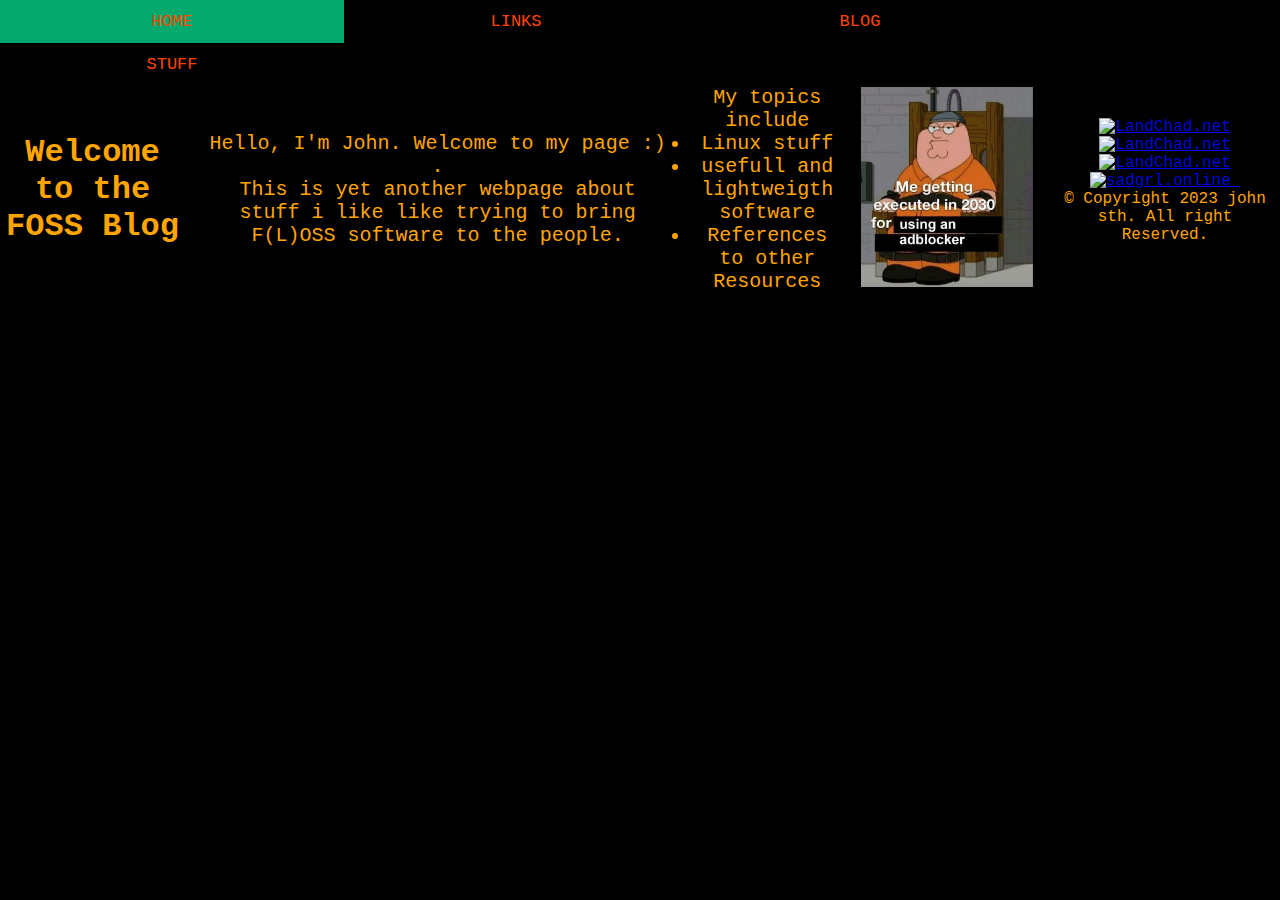
==== index.html @ e084399c "changed navbar again" ====
<!DOCTYPE html>
<html lang="en">
    <head>
        <title>The FOSS Blog</title>
        <meta charset="utf-8">
        <meta name="viewport" content="width=device-width, initial-scale=1">

        <!-- Bootstrap CSS -->
        <script src="https://cdn.jsdelivr.net/npm/@popperjs/core@2.10.2/dist/umd/popper.min.js" integrity="sha384-7+zCNj/IqJ95wo16oMtfsKbZ9ccEh31eOz1HGyDuCQ6wgnyJNSYdrPa03rtR1zdB" crossorigin="anonymous"></script>
        <!-- Bootstrap JS Bundle with Popper -->
        <script src="https://cdn.jsdelivr.net/npm/bootstrap@5.1.3/dist/js/bootstrap.min.js" integrity="sha384-QJHtvGhmr9XOIpI6YVutG+2QOK9T+ZnN4kzFN1RtK3zEFEIsxhlmWl5/YESvpZ13" crossorigin="anonymous"></script>

	    <link rel="icon" href="favicon.ico">
        <link rel="stylesheet" href="./styles/styles.css">
    </head>


    <div class="navbar">
        <a class="active" href="./index">HOME </a>
        <a href="./links">LINKS </a>
        <a href="./blog">BLOG </a>
        <a href="./stuff">STUFF </a>
    </div>

    <div class="container">

    <header>
        <h1>Welcome to the FOSS Blog</h1>
    </header>
        <div class="container">
            <div class="text">
                <p> Hello, I'm John. Welcome to my page :) . </p>
                <p>This is yet another webpage about stuff i like like 
                    trying to bring F(L)OSS software to the people. </p>
            </div>
        </div>

        <div class="text">
        <p>My topics include
            <ul>
                <li>Linux stuff</li>
                <li>usefull and lightweigth software</li>
                <li>References to other Resources</li>
            </ul>
        </p>
        </div>

        <div class="image">    
        <img src="./images/the_current_state_of_the_web.webp" height="200" alt="Man getting electrocuted for using an adblocker in 2030">
        </div>

        <footer id="footer">

          <p>
          <a href="https://landchad.net" target="_blank">
          <img src="https://landchad.net/pix/landchad.gif" alt="LandChad.net">
          </a>

          <a href="https://www.freebsd.org" target="_blank">
          <img src="https://www.freebsd.org/gifs/power-button.gif" alt="LandChad.net">
          </a>

          <a href="https://wiby.me" target="_blank">
          <img src="https://wiby.me/about/wiby.gif" alt="LandChad.net">
          </a>

          <a href="https://sadgrl.online/" target="_blank">
          <img src="https://sadgrl.online/assets/images/buttons/sadgrlonline.gif" alt="sadgrl.online">
          </a>

          <a href="https://neocities.org">
          <img alt="" src="https://bootleg64.neocities.org/0.ASSETS/buttons/neocities_button.gif" alt="neocities.org" />
          </a>
          </p>
          <p>&copy Copyright 2023 john sth. All right Reserved.</p> <br/>
          </footer>
    </body>
</html>
---- styles/styles.css ----
*{
  padding: 0;
  margin: 0;
}


body {
  background-color: black; 
  text-align: center;
  color:orange;
  font-family: 'Fira Code','Courier New', monospace;
  list-style: "\1F319 ";

}

img {
  -webkit-transform: translate3d(0, 0, 0); /* Forces GPU rendering */
  -webkit-backface-visibility: hidden; /* Improves rendering quality */
}

/* Style the navigation menu */
.navbar {
  width: 100%;
  background-color: #000;
  overflow: auto;
}

/* Navigation links */
.navbar a {
  float: left;
  padding: 12px;
  color: orangered;
  text-decoration: none;
  font-size: 17px;
  width: 25%; /* Four equal-width links. If you have two links, use 50%, and 33.33% for three links, etc.. */
  text-align: center; /* If you want the text to be centered */
}

/* Add a background color on mouse-over */
.navbar a:hover {
  background-color: #000;
}

/* Style the current/active link */
.navbar a.active {
  background-color: #04AA6D;
}

/* Add responsiveness - on screens less than 500px, make the navigation links appear on top of each other, instead of next to each other */
@media screen and (max-width: 500px) {
  .navbar a {
    float: none;
    display: block;
    width: 100%;
    text-align: left; /* If you want the text to be left-aligned on small screens */
  }
}

.image {
  flex-basis: 40%
}

.text {
  font-size: 20px;
  padding-left: 20px;
}

/* align image and text side by side */
.container {
  display: flex;
  align-items: center;
  justify-content: center
}
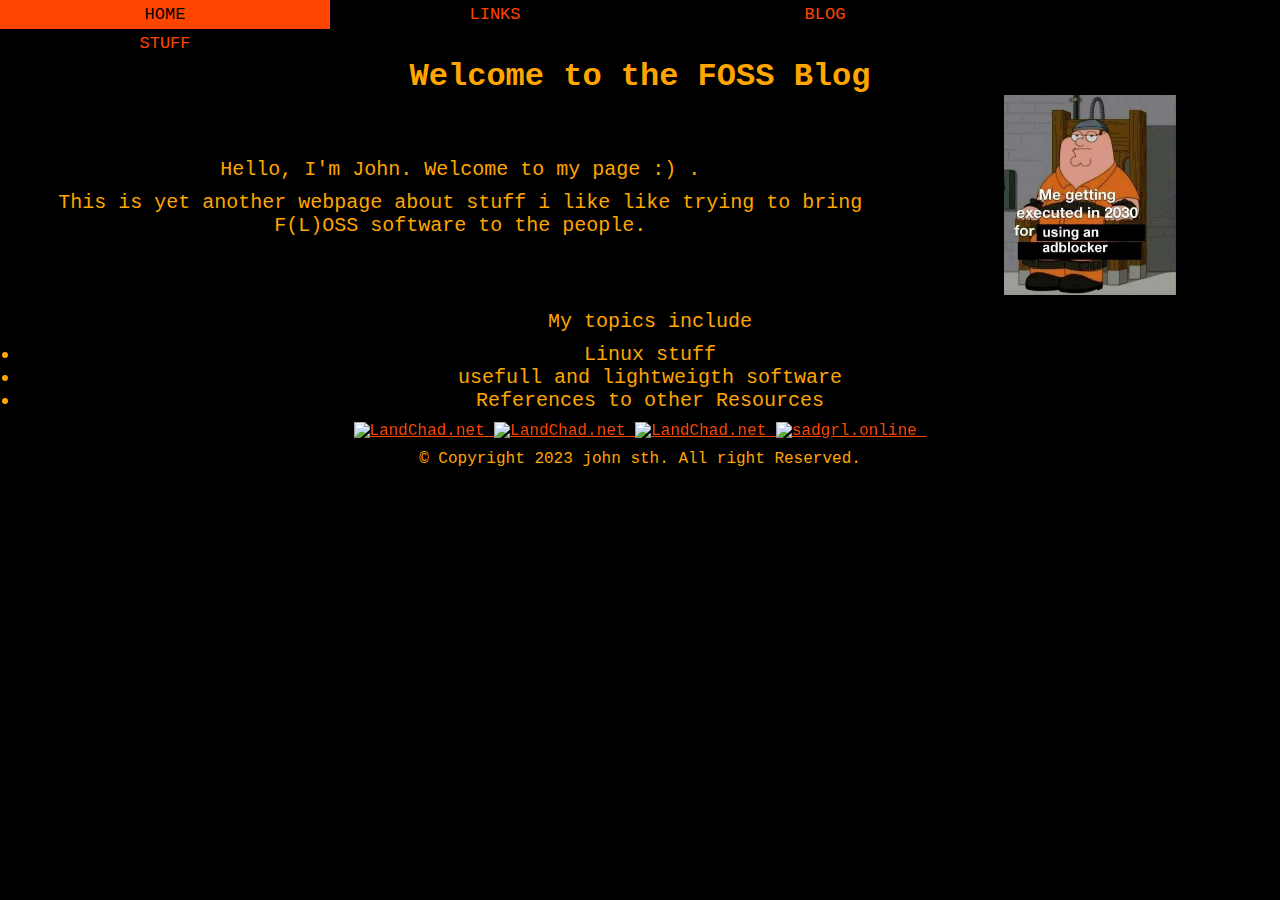
==== commit 960d9850: "update p and h margin" ====
--- a/index.html
+++ b/index.html
@@ -22,16 +22,19 @@
         <a href="./stuff">STUFF </a>
     </div>
 
-    <div class="container">
-
     <header>
         <h1>Welcome to the FOSS Blog</h1>
     </header>
+    
         <div class="container">
             <div class="text">
                 <p> Hello, I'm John. Welcome to my page :) . </p>
                 <p>This is yet another webpage about stuff i like like 
                     trying to bring F(L)OSS software to the people. </p>
+            </div>
+
+            <div class="image">    
+                <img src="./images/the_current_state_of_the_web.webp" height="200" alt="Man getting electrocuted for using an adblocker in 2030">
             </div>
         </div>
 
@@ -45,34 +48,31 @@
         </p>
         </div>
 
-        <div class="image">    
-        <img src="./images/the_current_state_of_the_web.webp" height="200" alt="Man getting electrocuted for using an adblocker in 2030">
-        </div>
 
         <footer id="footer">
 
-          <p>
-          <a href="https://landchad.net" target="_blank">
-          <img src="https://landchad.net/pix/landchad.gif" alt="LandChad.net">
-          </a>
+        <p>
+        <a href="https://landchad.net" target="_blank">
+        <img src="https://landchad.net/pix/landchad.gif" alt="LandChad.net">
+        </a>
 
-          <a href="https://www.freebsd.org" target="_blank">
-          <img src="https://www.freebsd.org/gifs/power-button.gif" alt="LandChad.net">
-          </a>
+        <a href="https://www.freebsd.org" target="_blank">
+        <img src="https://www.freebsd.org/gifs/power-button.gif" alt="LandChad.net">
+        </a>
 
-          <a href="https://wiby.me" target="_blank">
-          <img src="https://wiby.me/about/wiby.gif" alt="LandChad.net">
-          </a>
+        <a href="https://wiby.me" target="_blank">
+        <img src="https://wiby.me/about/wiby.gif" alt="LandChad.net">
+        </a>
 
-          <a href="https://sadgrl.online/" target="_blank">
-          <img src="https://sadgrl.online/assets/images/buttons/sadgrlonline.gif" alt="sadgrl.online">
-          </a>
+        <a href="https://sadgrl.online/" target="_blank">
+        <img src="https://sadgrl.online/assets/images/buttons/sadgrlonline.gif" alt="sadgrl.online">
+        </a>
 
-          <a href="https://neocities.org">
-          <img alt="" src="https://bootleg64.neocities.org/0.ASSETS/buttons/neocities_button.gif" alt="neocities.org" />
-          </a>
-          </p>
-          <p>&copy Copyright 2023 john sth. All right Reserved.</p> <br/>
-          </footer>
+        <a href="https://neocities.org">
+        <img alt="" src="https://bootleg64.neocities.org/0.ASSETS/buttons/neocities_button.gif" alt="neocities.org" />
+        </a>
+        </p>
+        <p>&copy Copyright 2023 john sth. All right Reserved.</p> <br/>
+        </footer>
     </body>
 </html>
--- a/styles/styles.css
+++ b/styles/styles.css
@@ -28,7 +28,7 @@
 /* Navigation links */
 .navbar a {
   float: left;
-  padding: 12px;
+  padding: 5px;
   color: orangered;
   text-decoration: none;
   font-size: 17px;
@@ -38,12 +38,13 @@
 
 /* Add a background color on mouse-over */
 .navbar a:hover {
-  background-color: #000;
+  background-color: #555;
 }
 
 /* Style the current/active link */
 .navbar a.active {
-  background-color: #04AA6D;
+  background-color: orangered;
+  color:#000
 }
 
 /* Add responsiveness - on screens less than 500px, make the navigation links appear on top of each other, instead of next to each other */
@@ -65,6 +66,42 @@
   padding-left: 20px;
 }
 
+h2 {
+  margin-bottom: 20px;
+  margin-top: 20px;
+}
+
+h3 {
+  margin-bottom: 20px;
+  margin-top: 20px;
+}
+
+p {
+  margin-bottom: 10px;
+  margin-top: 10px;
+}
+
+/* unvisited link */
+a:link {
+  color: orangered;
+}
+
+/* visited link */
+a:visited {
+  color: orangered;
+}
+
+/* mouse over link */
+a:hover {
+  color:red;
+}
+
+/* selected link */
+a:active {
+  color: red;
+}
+
+
 /* align image and text side by side */
 .container {
   display: flex;
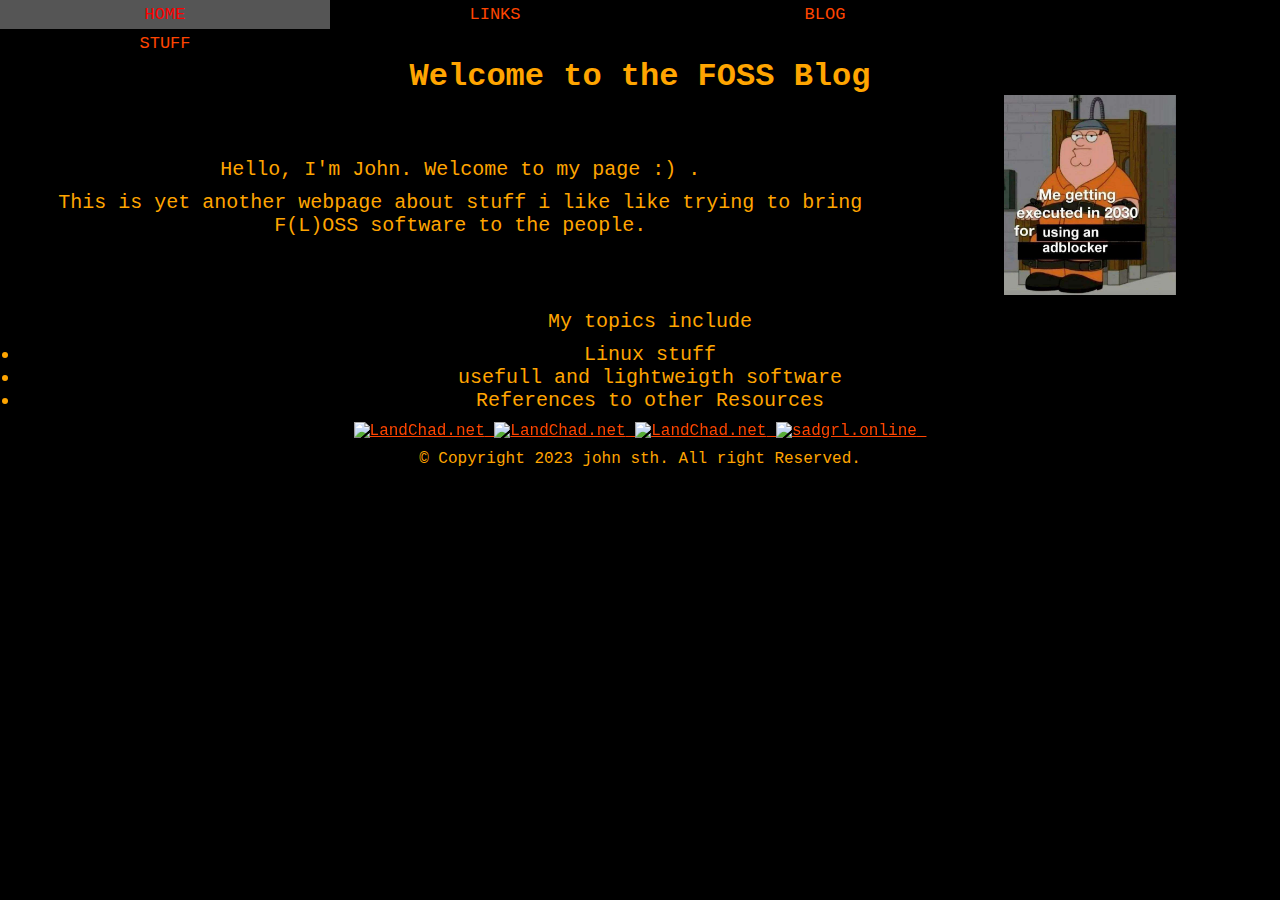
==== commit 8e683498: "removed active class" ====
--- a/index.html
+++ b/index.html
@@ -16,7 +16,7 @@
 
 
     <div class="navbar">
-        <a class="active" href="./index">HOME </a>
+        <a href="./index">HOME </a>
         <a href="./links">LINKS </a>
         <a href="./blog">BLOG </a>
         <a href="./stuff">STUFF </a>
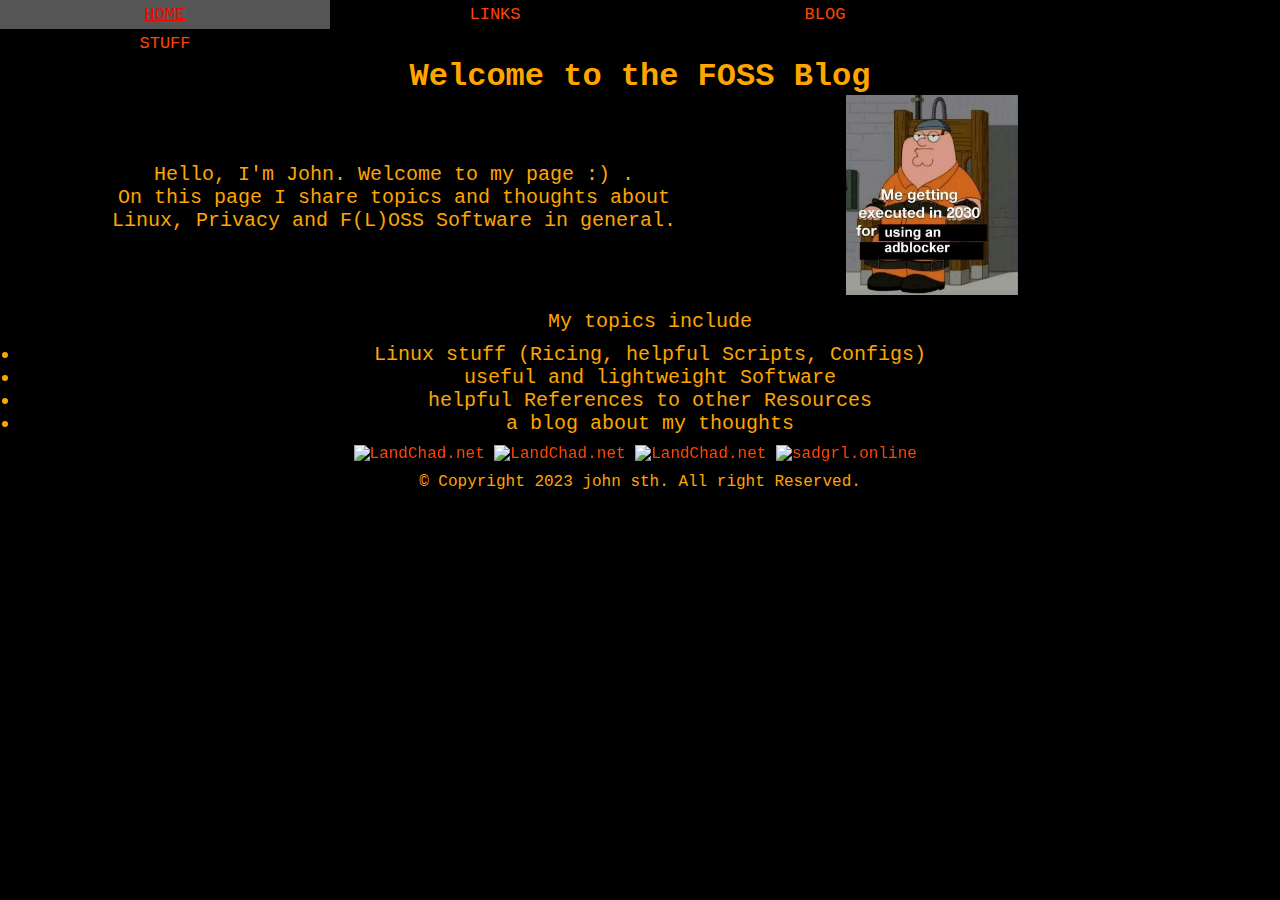
==== commit 2756f5e3: "added more styling" ====
--- a/index.html
+++ b/index.html
@@ -28,9 +28,11 @@
     
         <div class="container">
             <div class="text">
-                <p> Hello, I'm John. Welcome to my page :) . </p>
-                <p>This is yet another webpage about stuff i like like 
-                    trying to bring F(L)OSS software to the people. </p>
+                <p> 
+                    Hello, I'm John. Welcome to my page :) . <br>
+                    On this page I share topics and thoughts about <br>
+                    Linux, Privacy and F(L)OSS Software in general.
+                </p>
             </div>
 
             <div class="image">    
@@ -41,9 +43,10 @@
         <div class="text">
         <p>My topics include
             <ul>
-                <li>Linux stuff</li>
-                <li>usefull and lightweigth software</li>
-                <li>References to other Resources</li>
+                <li>Linux stuff (Ricing, helpful Scripts, Configs)</li>
+                <li>useful and lightweight Software</li>
+                <li>helpful References to other Resources</li>
+                <li>a blog about my thoughts</li>
             </ul>
         </p>
         </div>
--- a/styles/styles.css
+++ b/styles/styles.css
@@ -47,6 +47,15 @@
   color:#000
 }
 
+.nav ul {
+  list-style: none;
+  text-align: center;
+}
+
+.nav ul li {
+  display: inline-block;
+}
+
 /* Add responsiveness - on screens less than 500px, make the navigation links appear on top of each other, instead of next to each other */
 @media screen and (max-width: 500px) {
   .navbar a {
@@ -84,22 +93,29 @@
 /* unvisited link */
 a:link {
   color: orangered;
+  text-decoration: none;
 }
 
 /* visited link */
 a:visited {
   color: orangered;
+  text-decoration: none;
 }
 
 /* mouse over link */
 a:hover {
   color:red;
+  text-decoration: underline;
 }
 
 /* selected link */
 a:active {
   color: red;
+  text-decoration: underline;
 }
+
+
+
 
 
 /* align image and text side by side */
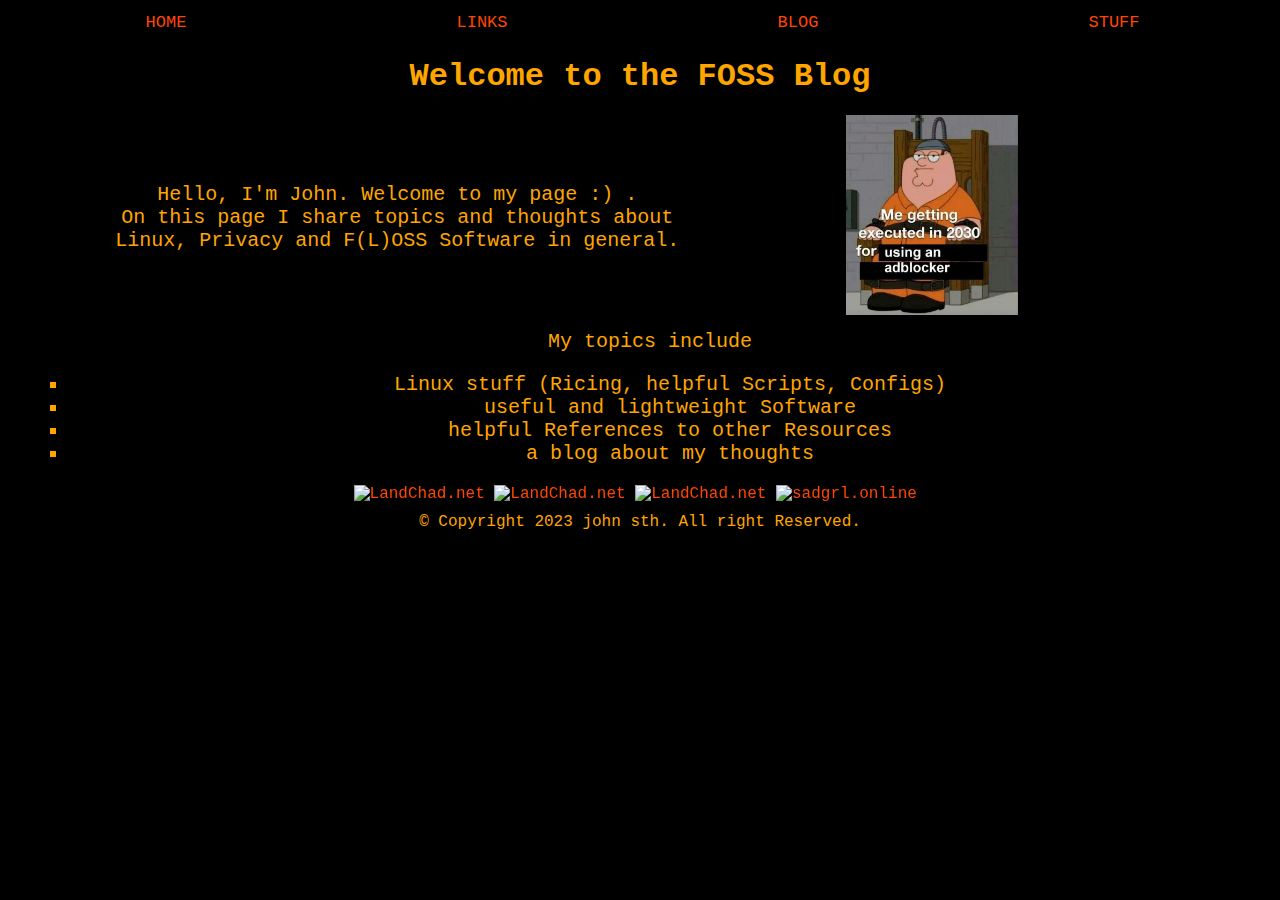
==== commit a24de8dd: "added flexbox navbar" ====
--- a/index.html
+++ b/index.html
@@ -16,10 +16,10 @@
 
 
     <div class="navbar">
-        <a href="./index">HOME </a>
-        <a href="./links">LINKS </a>
-        <a href="./blog">BLOG </a>
-        <a href="./stuff">STUFF </a>
+        <a href="./index">HOME</a>
+        <a href="./links">LINKS</a>
+        <a href="./blog">BLOG</a>
+        <a href="./stuff">STUFF</a>
     </div>
 
     <header>
--- a/styles/styles.css
+++ b/styles/styles.css
@@ -1,7 +1,7 @@
-*{
+/**{
   padding: 0;
   margin: 0;
-}
+} */
 
 
 body {
@@ -22,7 +22,10 @@
 .navbar {
   width: 100%;
   background-color: #000;
-  overflow: auto;
+  display: flex;
+  align-items: center;
+  justify-content: space-between;
+
 }
 
 /* Navigation links */
@@ -75,6 +78,10 @@
   padding-left: 20px;
 }
 
+h1 {
+  margin-bottom: 20px;
+}
+
 h2 {
   margin-bottom: 20px;
   margin-top: 20px;
@@ -88,6 +95,10 @@
 p {
   margin-bottom: 10px;
   margin-top: 10px;
+}
+
+ul {
+  list-style-type: square;
 }
 
 /* unvisited link */
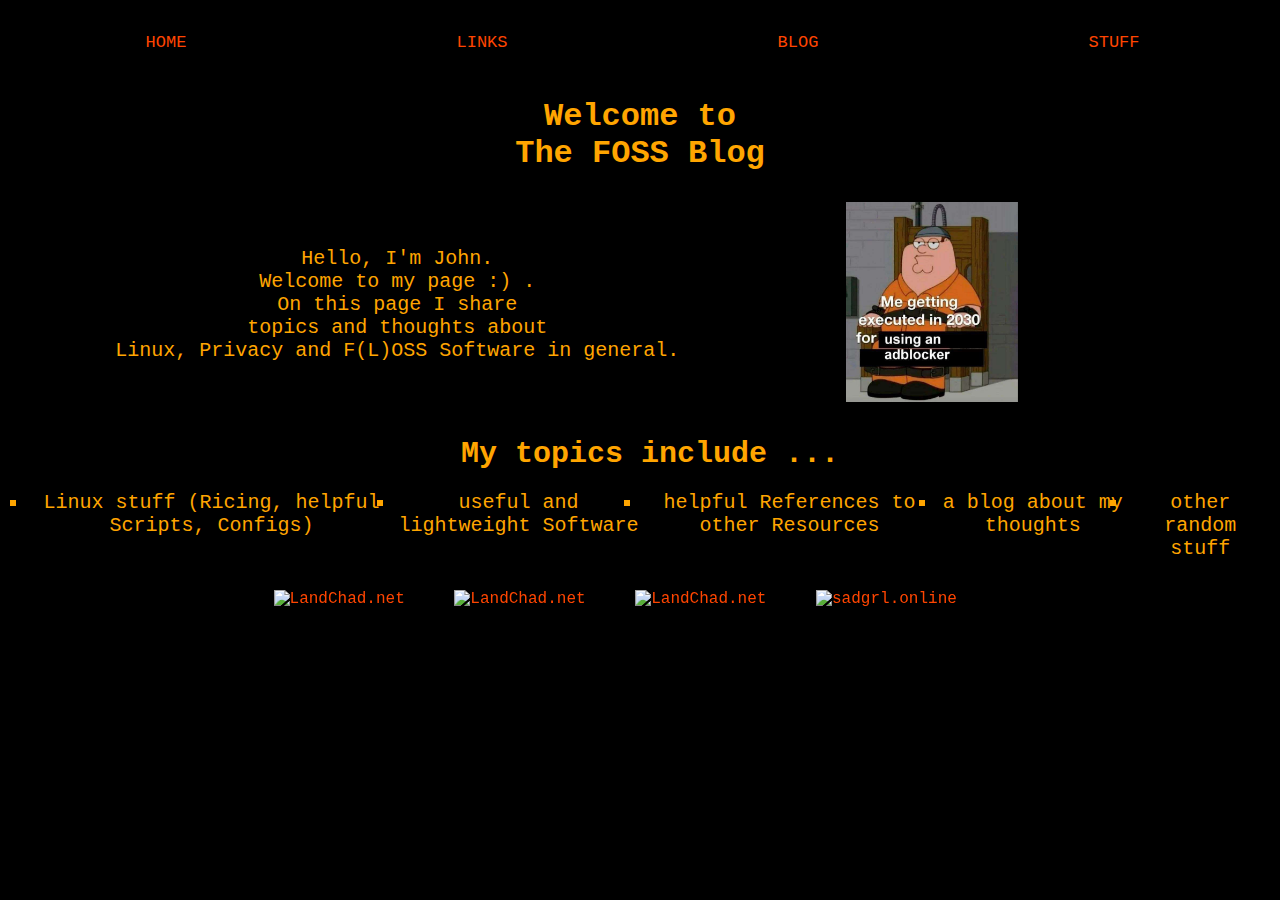
==== commit eef913ea: "changed some styles" ====
--- a/index.html
+++ b/index.html
@@ -23,15 +23,19 @@
     </div>
 
     <header>
-        <h1>Welcome to the FOSS Blog</h1>
+        <h1>Welcome to <br>
+            The FOSS Blog</h1>
     </header>
     
         <div class="container">
             <div class="text">
                 <p> 
-                    Hello, I'm John. Welcome to my page :) . <br>
-                    On this page I share topics and thoughts about <br>
-                    Linux, Privacy and F(L)OSS Software in general.
+                    Hello, I'm John. <br>
+                    Welcome to my page :) . <br>
+                    On this page I share <br>
+                    topics and thoughts about <br>
+                    Linux, Privacy and 
+                    F(L)OSS Software in general. <br>
                 </p>
             </div>
 
@@ -41,12 +45,14 @@
         </div>
 
         <div class="text">
-        <p>My topics include
+        <h2>My topics include ...</h2>
+        <p>
             <ul>
                 <li>Linux stuff (Ricing, helpful Scripts, Configs)</li>
                 <li>useful and lightweight Software</li>
                 <li>helpful References to other Resources</li>
                 <li>a blog about my thoughts</li>
+                <li>other random stuff</li>
             </ul>
         </p>
         </div>
@@ -75,7 +81,6 @@
         <img alt="" src="https://bootleg64.neocities.org/0.ASSETS/buttons/neocities_button.gif" alt="neocities.org" />
         </a>
         </p>
-        <p>&copy Copyright 2023 john sth. All right Reserved.</p> <br/>
         </footer>
     </body>
 </html>
--- a/styles/styles.css
+++ b/styles/styles.css
@@ -73,6 +73,11 @@
   flex-basis: 40%
 }
 
+img {
+  display: inline-block;
+  margin: 10px 20px;
+}
+
 .text {
   font-size: 20px;
   padding-left: 20px;
@@ -93,18 +98,23 @@
 }
 
 p {
-  margin-bottom: 10px;
-  margin-top: 10px;
+  margin-bottom: 20px;
+  margin-top: 20px;
 }
 
 ul {
   list-style-type: square;
+  padding: 0;
+  display: flex;
+  justify-content: center;
 }
 
 /* unvisited link */
 a:link {
   color: orangered;
   text-decoration: none;
+  margin-bottom: 20px;
+  margin-top: 20px;
 }
 
 /* visited link */
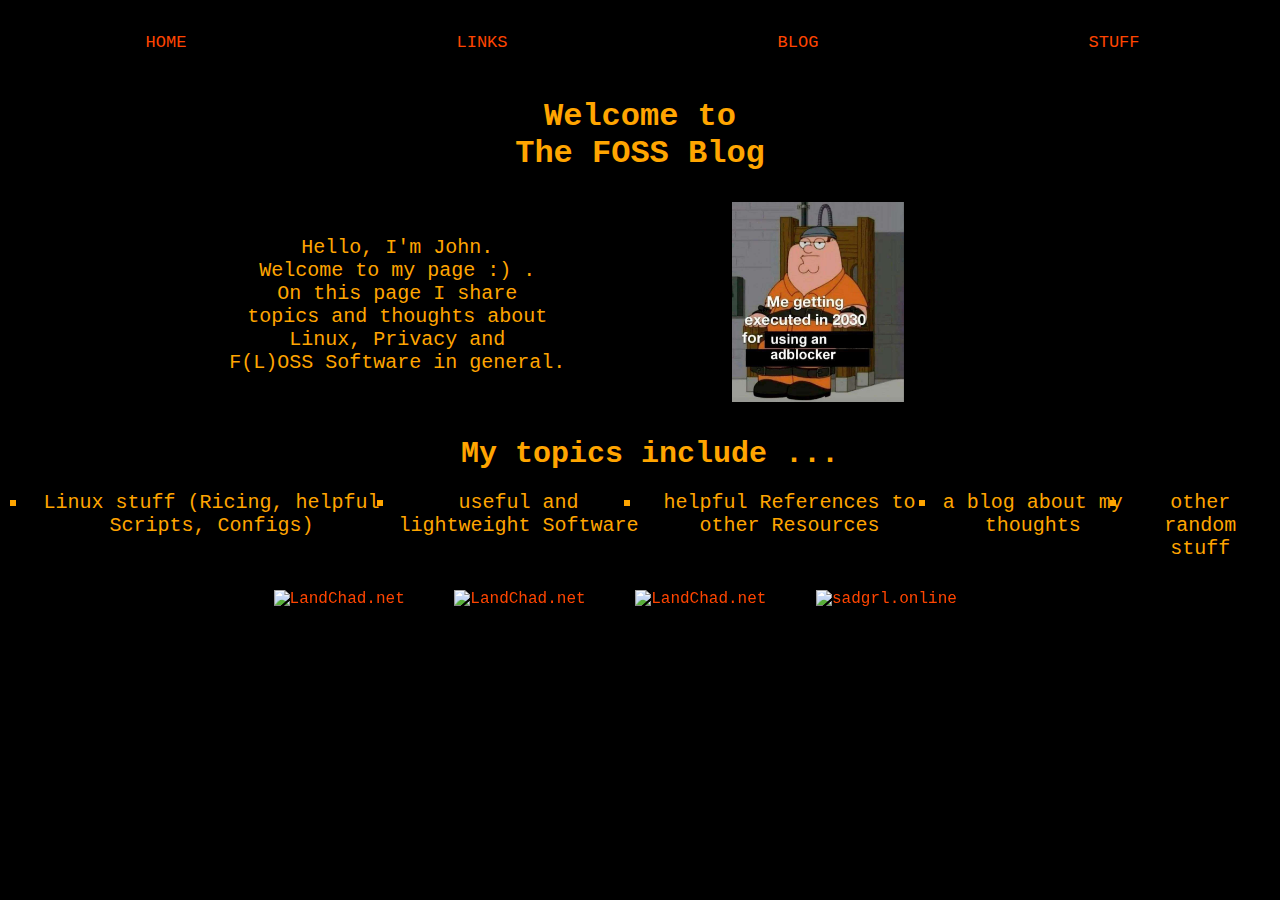
==== commit 4ad0d04e: "created stuff html" ====
--- a/index.html
+++ b/index.html
@@ -34,7 +34,7 @@
                     Welcome to my page :) . <br>
                     On this page I share <br>
                     topics and thoughts about <br>
-                    Linux, Privacy and 
+                    Linux, Privacy and <br>
                     F(L)OSS Software in general. <br>
                 </p>
             </div>
--- a/styles/styles.css
+++ b/styles/styles.css
@@ -105,9 +105,11 @@
 ul {
   list-style-type: square;
   padding: 0;
+  margin: 0;
   display: flex;
   justify-content: center;
 }
+
 
 /* unvisited link */
 a:link {
@@ -135,6 +137,29 @@
   text-decoration: underline;
 }
 
+/* for image gallery */
+
+div.gallery {
+  margin: 5px;
+  border: 1px solid orange;
+  float: left;
+  width: 180px;
+}
+
+div.gallery:hover {
+  border: 1px solid red;
+}
+
+div.gallery img {
+  width: 100%;
+  height: auto;
+}
+
+div.desc {
+  padding: 15px;
+  text-align: center;
+}
+
 
 
 
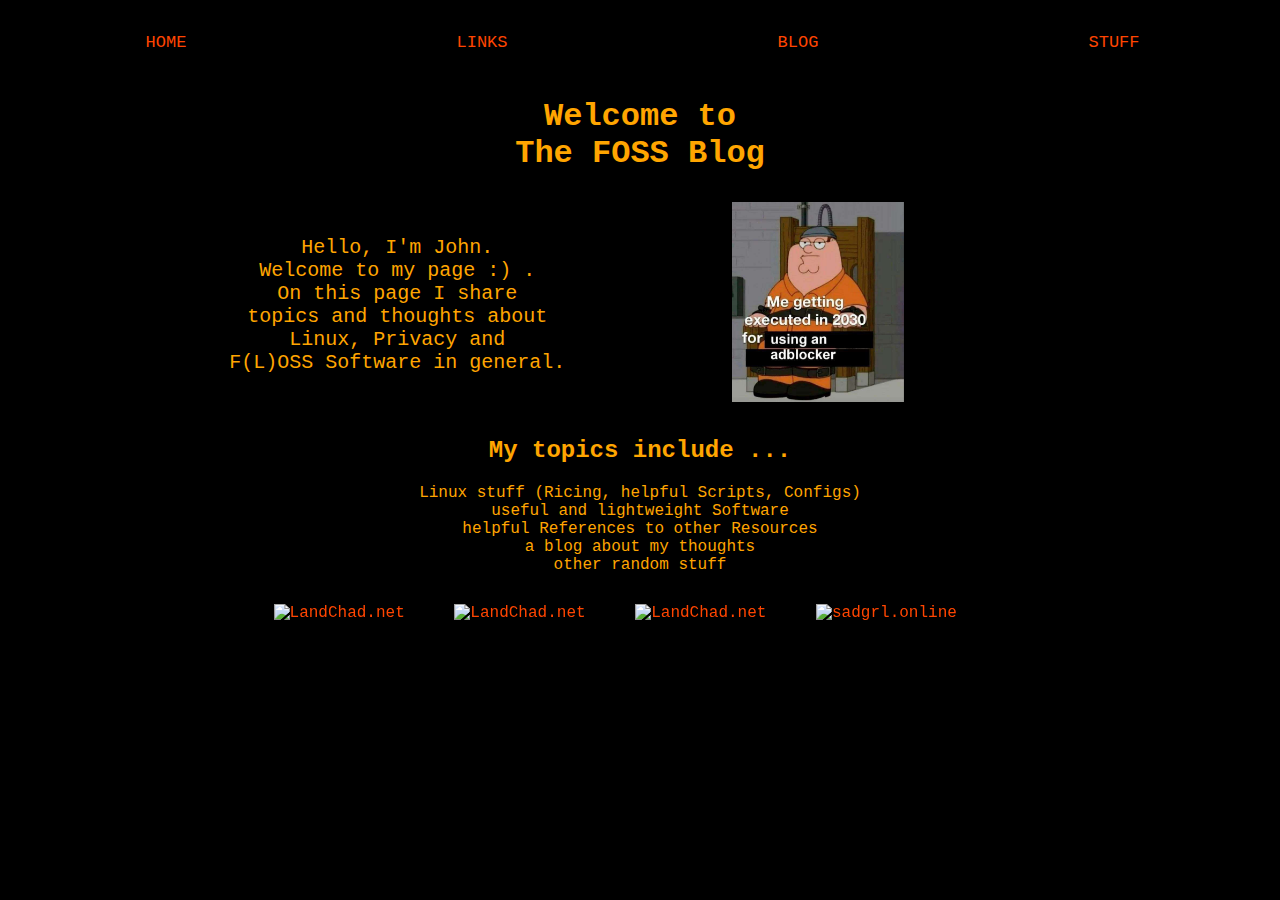
==== commit 2dc06ef3: "layout change headings" ====
--- a/index.html
+++ b/index.html
@@ -44,7 +44,6 @@
             </div>
         </div>
 
-        <div class="text">
         <h2>My topics include ...</h2>
         <p>
             <ul>
@@ -55,7 +54,6 @@
                 <li>other random stuff</li>
             </ul>
         </p>
-        </div>
 
 
         <footer id="footer">
--- a/styles/styles.css
+++ b/styles/styles.css
@@ -16,6 +16,8 @@
 img {
   -webkit-transform: translate3d(0, 0, 0); /* Forces GPU rendering */
   -webkit-backface-visibility: hidden; /* Improves rendering quality */
+  display: inline-block;
+  margin: 10px 20px;
 }
 
 /* Style the navigation menu */
@@ -73,11 +75,6 @@
   flex-basis: 40%
 }
 
-img {
-  display: inline-block;
-  margin: 10px 20px;
-}
-
 .text {
   font-size: 20px;
   padding-left: 20px;
@@ -106,8 +103,7 @@
   list-style-type: square;
   padding: 0;
   margin: 0;
-  display: flex;
-  justify-content: center;
+  text-align: center;
 }
 
 
@@ -143,7 +139,7 @@
   margin: 5px;
   border: 1px solid orange;
   float: left;
-  width: 180px;
+  width: auto;
 }
 
 div.gallery:hover {
@@ -161,7 +157,34 @@
 }
 
 
+* {
+  box-sizing: border-box;
+}
 
+.responsive {
+  padding: 0 6px;
+  float: left;
+  width: 24.99999%;
+}
+
+@media only screen and (max-width: 700px) {
+  .responsive {
+    width: 49.99999%;
+    margin: 6px 0;
+  }
+}
+
+@media only screen and (max-width: 500px) {
+  .responsive {
+    width: 100%;
+  }
+}
+
+.clearfix:after {
+  content: "";
+  display: table;
+  clear: both;
+}
 
 
 /* align image and text side by side */
